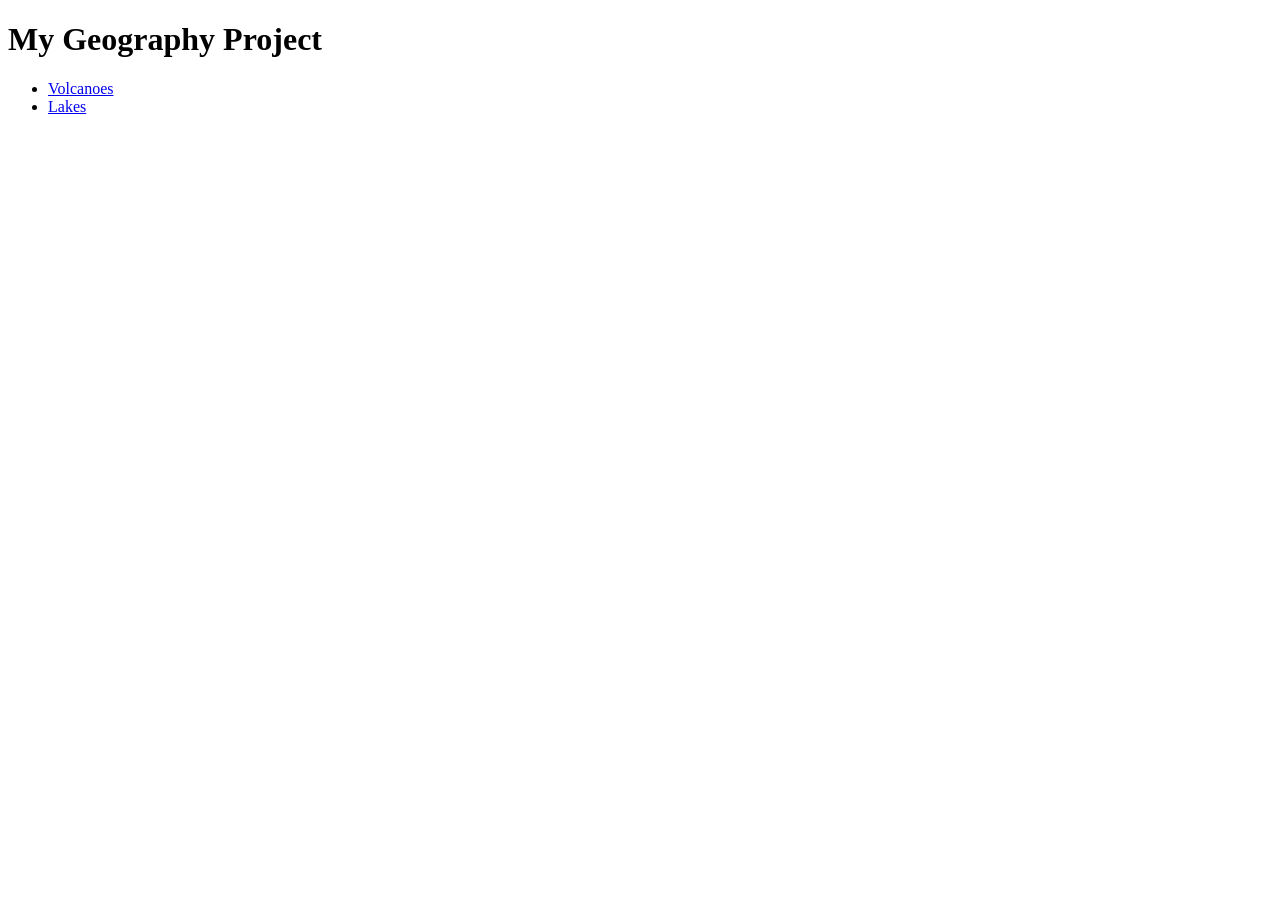
==== index.html @ 35083f2d "github" ====
<!DOCTYPE html>
<html lang="en">
<head>
    <meta charset="UTF-8">
    <meta name="viewport" content="width=device-width, initial-scale=1.0">
    <title>Document</title>
</head>
<body>

    <h1>My Geography Project</h1>
    <ul>
        <li><a href="http://127.0.0.1:3000/html%20learn/volcanoes.html?vscode-livepreview=true">Volcanoes</a></li>
        <li><a href="http://127.0.0.1:3000/html%20learn/lakes.html?vscode-livepreview=true">Lakes</a></li>
    </ul>

</body>
</html>
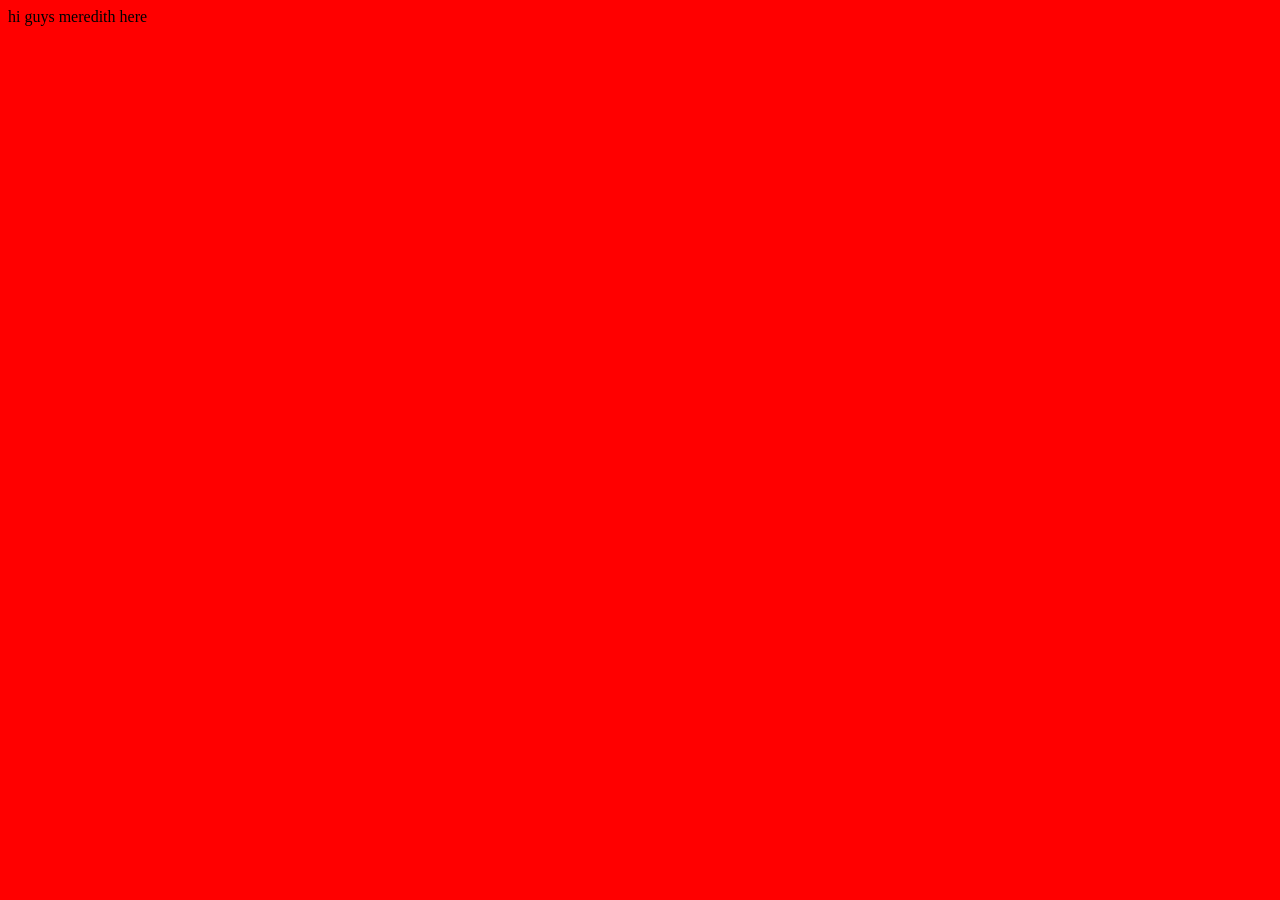
==== commit a4d7820b: "Add files via upload" ====
--- a/index.html
+++ b/index.html
@@ -1,18 +1,12 @@
-<!DOCTYPE html>
-<html lang="en">
-<head>
-    <meta charset="UTF-8">
-    <meta name="viewport" content="width=device-width, initial-scale=1.0">
-    <title>Document</title>
-</head>
-<body>
-
-    <h1>My Geography Project</h1>
-    <ul>
-        <li><a href="http://127.0.0.1:3000/html%20learn/volcanoes.html?vscode-livepreview=true">Volcanoes</a></li>
-        <li><a href="http://127.0.0.1:3000/html%20learn/lakes.html?vscode-livepreview=true">Lakes</a></li>
-    </ul>
-
-</body>
-</html>
-
+<!DOCTYPE html>
+<html lang="en">
+<head>
+    <meta charset="UTF-8">
+    <meta name="viewport" content="width=device-width, initial-scale=1.0">
+    <title>Document</title>
+    <link rel="stylesheet" href="test.css">
+</head>
+<body>
+    hi guys meredith here
+</body>
+</html>
--- a/test.css
+++ b/test.css
@@ -0,0 +1,3 @@
+body {
+    background-color: red;
+}
